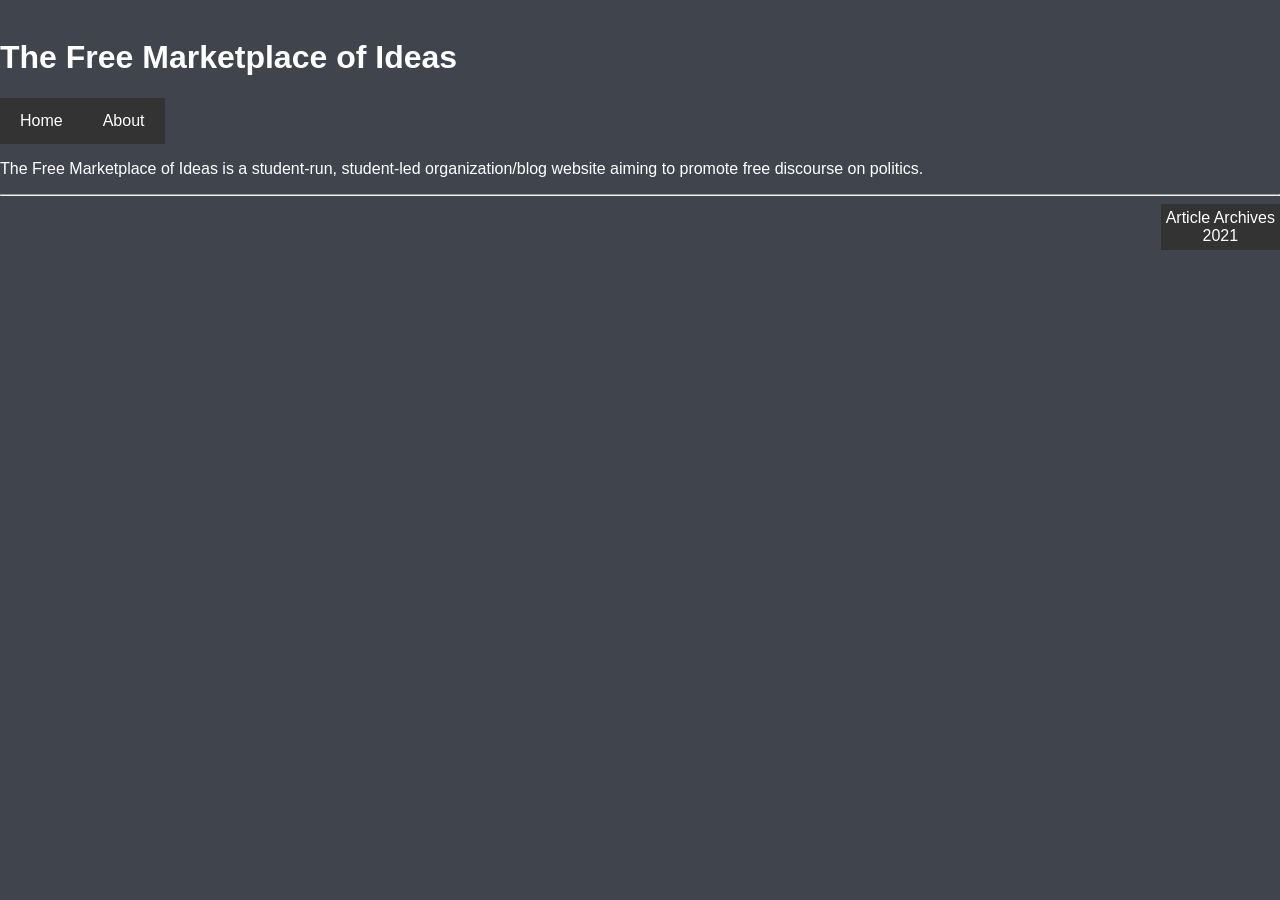
==== 2021.html @ 70170a41 "Create 2021.html" ====
<p>&nbsp</p>

<head>
<title>The Free Marketplace of Ideas</title>
<meta charset="UTF-8">
<meta name="viewport" content="width=device-width, initial-scale=1">
<link rel="stylesheet" href="style.css">

</head>

<body style="background-color:rgb(64, 69, 77);">

<h1 style="color:rgb(255, 255, 255);">The Free Marketplace of Ideas</h1>  
   
<nav class="navbar navbar-custom">
   <a href="https://pyrublaze.github.io/freemarketplaceofideas.github.io/">Home</a>
   <a href="about.html">About</a>
</nav>

<p style="color:rgb(255, 255, 255);">The Free Marketplace of Ideas is a student-run, student-led organization/blog website aiming to promote free discourse on politics.</p>

<hr />
<ul>
  <li>Article Archives</li>
  <li>2021</li>
</ul> 
</body>
---- style.css ----
* {
  box-sizing: border-box;
}

body {
  font-family: Arial, Helvetica, sans-serif;
  margin: 0;
}

/* Style the header */
.header {
  padding: 60px;
  text-align: center;
  background: #795548;
  color: white;
}

/* Increase the font size of the h1 element */
.header h1 {
  font-size: 40px;
}

/* Style the top navigation bar */
.navbar {
  overflow: hidden;
  background-color: #333;
  width: 165px;
}

/* Style the navigation bar links */
.navbar a {
  float: left;
  display: block;
  color: white;
  text-align: center;
  padding: 14px 20px;
  text-decoration: none;
}

/* Right-aligned link */
.navbar a.right {
  float: right;
}

/* Change color on hover */
.navbar a:hover {
  background-color: #ddd;
  color: black;
}

/* Column container */
.row {  
  display: flex;
  flex-wrap: wrap;
}

/* Create two unequal columns that sits next to each other */
/* Sidebar/left column */
.side {
  flex: 30%;
  background-color: #f1f1f1;
  padding: 10px;
}

/* Main column */
.main {   
  flex: 70%;
  float: right;
  background-color: white;
  padding: 20px;
}


/* Images, just for this example */
.img {
  width: 50%;
  padding: 10px;
  height: 300px;
}

/* Footer */
.footer {
  padding: 20px;
  text-align: center;
  background: #795548;
  color: white
}

/* Responsive layout - when the screen is less than 700px wide, make the two columns stack on top of each other instead of next to each other */
@media screen and (max-width: 700px) {
  .row {   
    flex-direction: column;
  }
}

/* Responsive layout - when the screen is less than 400px wide, make the navigation links stack on top of each other instead of next to each other */
@media screen and (max-width: 400px) {
  .navbar a {
    float: none;
    width:100%;
  }
}

li a {
  display: block;
  width: 60px;
  background-color: #333;
}

ul {
  list-style-type: none;
  margin: 0;
  padding: 0;
  text-align: center;
  display: table; /* keep the background color wrapped tight */
  background-color: #333;
  right: 0px;
  position: absolute;
  padding: 5px;
}

li {
  display: block;
  color: white
}
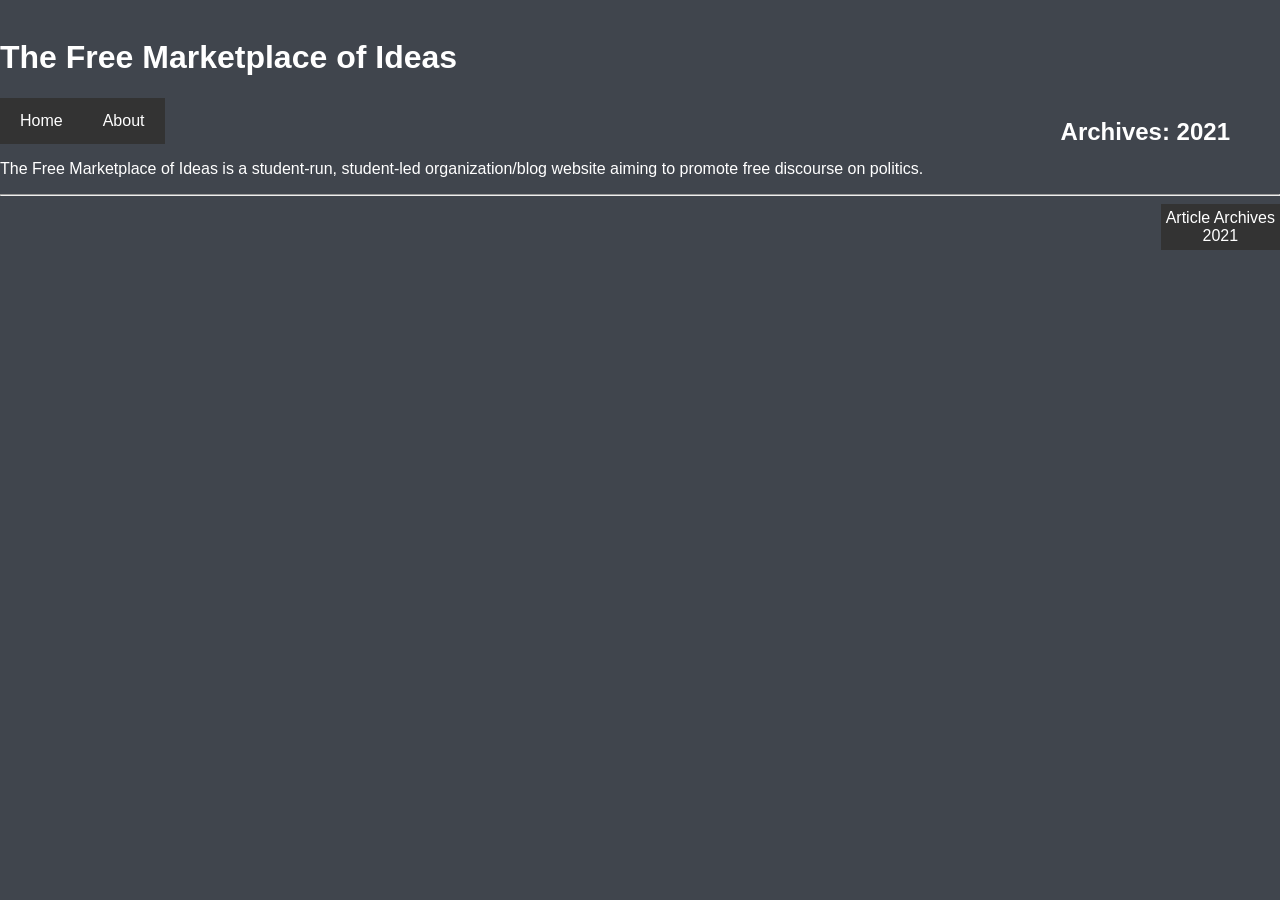
==== commit a3341cc8: "Update 2021.html" ====
--- a/2021.html
+++ b/2021.html
@@ -11,7 +11,9 @@
 <body style="background-color:rgb(64, 69, 77);">
 
 <h1 style="color:rgb(255, 255, 255);">The Free Marketplace of Ideas</h1>  
-   
+  <div style = "position:absolute; right:50px;">
+    <h2 style="color:rgb(255, 255, 255);">Archives: 2021</h2>
+      </div>
 <nav class="navbar navbar-custom">
    <a href="https://pyrublaze.github.io/freemarketplaceofideas.github.io/">Home</a>
    <a href="about.html">About</a>
